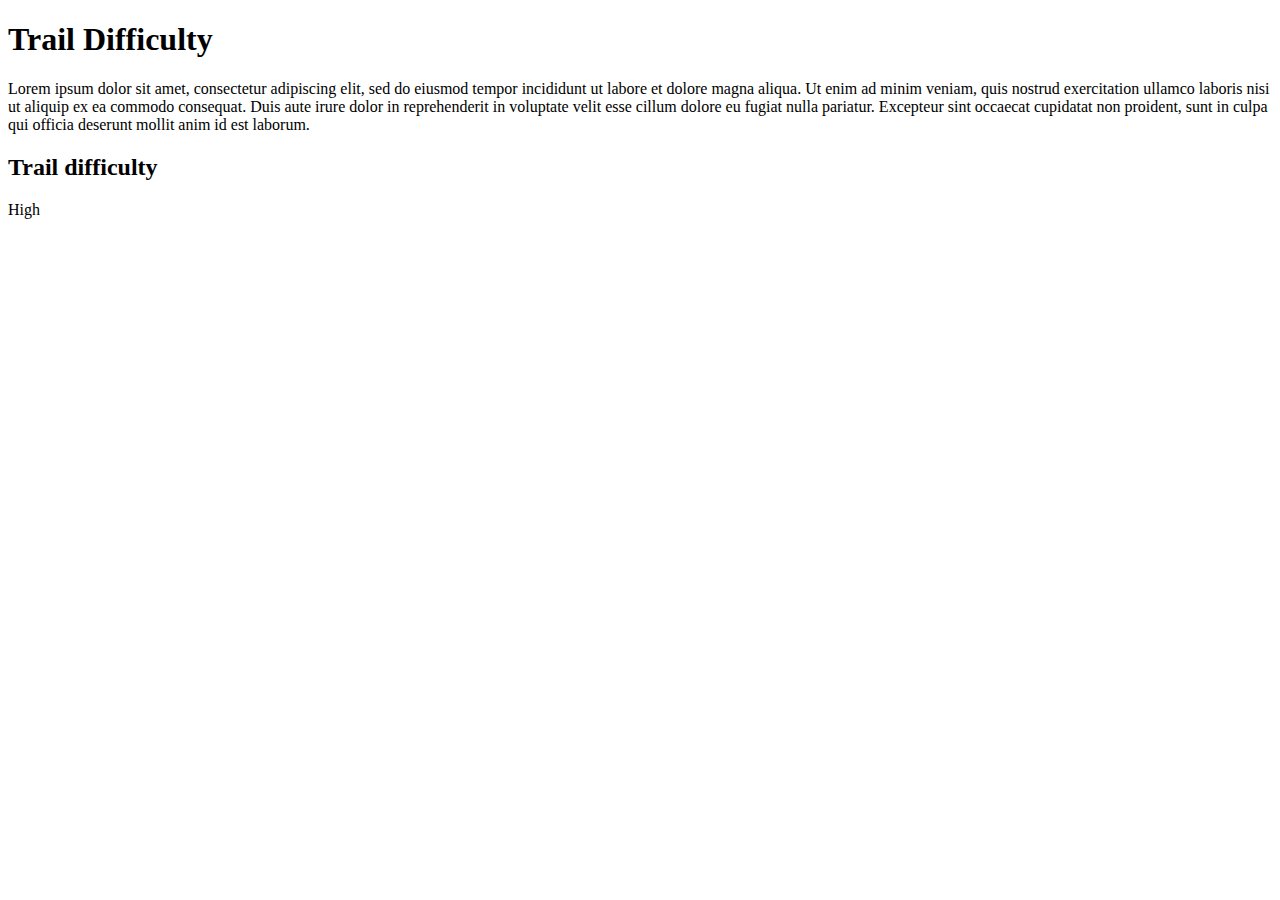
==== difficulty.html @ 5bbc185e "difficulty" ====
<!DOCTYPE html>
<html lang="en">

<head>
    <meta charset="UTF-8">
    <meta name="viewport" content="width=device-width, initial-scale=1.0">
    <title>Document</title>
</head>

<body>
    <h1>Trail Difficulty</h1>
    <main>
        <p>Lorem ipsum dolor sit amet, consectetur adipiscing elit, sed do eiusmod tempor incididunt ut labore et dolore
            magna aliqua. Ut enim ad minim veniam, quis nostrud exercitation ullamco laboris nisi ut aliquip ex ea
            commodo consequat. Duis aute irure dolor in reprehenderit in voluptate velit esse cillum dolore eu fugiat
            nulla pariatur. Excepteur sint occaecat cupidatat non proident, sunt in culpa qui officia deserunt mollit
            anim id est laborum.</p>

    </main>

    <aside>
        <h2>Trail difficulty</h2>
        <p>High</p>

    </aside>
</body>

</html>
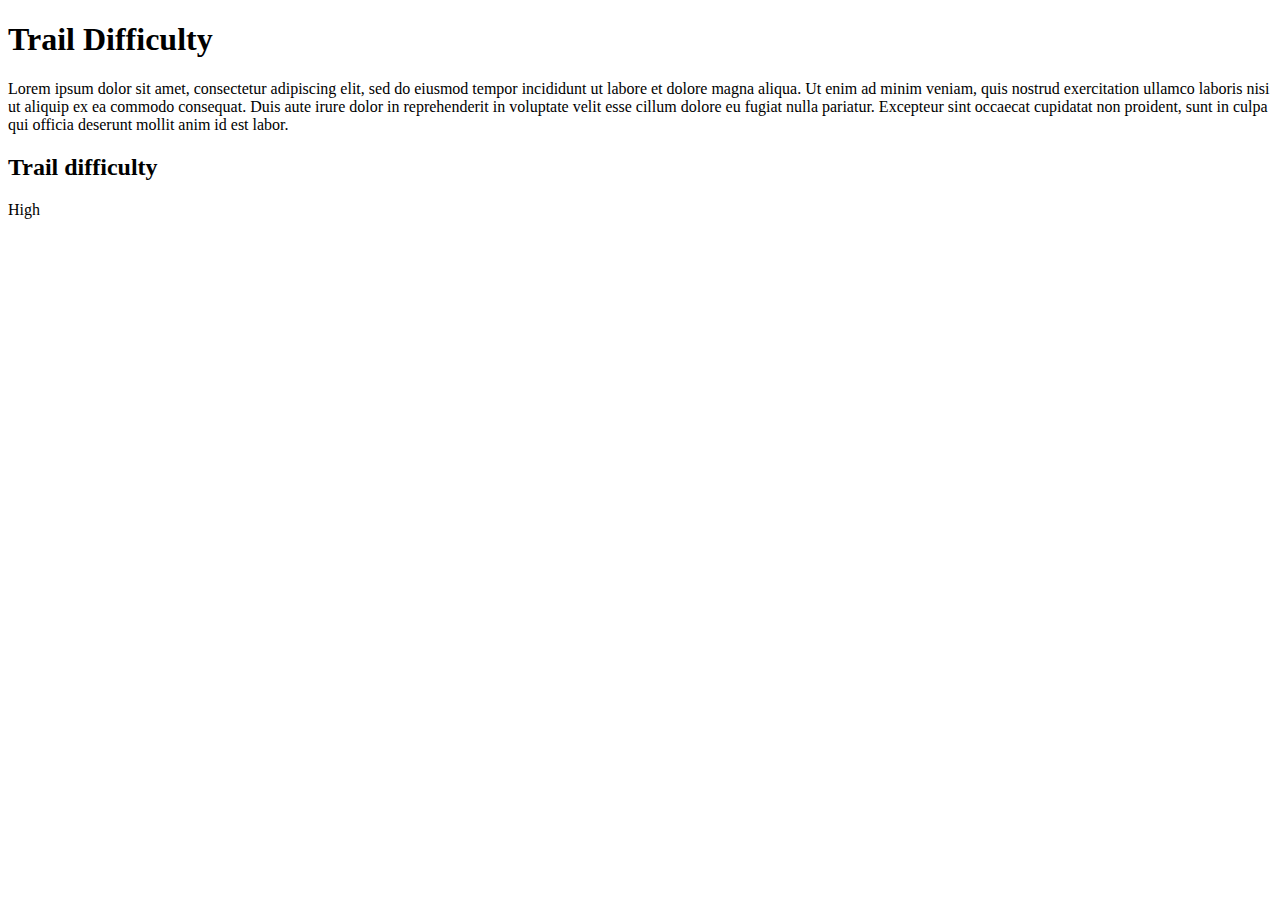
==== commit 55c1093d: "Added difficulty.html page" ====
--- a/difficulty.html
+++ b/difficulty.html
@@ -14,7 +14,7 @@
             magna aliqua. Ut enim ad minim veniam, quis nostrud exercitation ullamco laboris nisi ut aliquip ex ea
             commodo consequat. Duis aute irure dolor in reprehenderit in voluptate velit esse cillum dolore eu fugiat
             nulla pariatur. Excepteur sint occaecat cupidatat non proident, sunt in culpa qui officia deserunt mollit
-            anim id est laborum.</p>
+            anim id est labor.</p>
 
     </main>
 
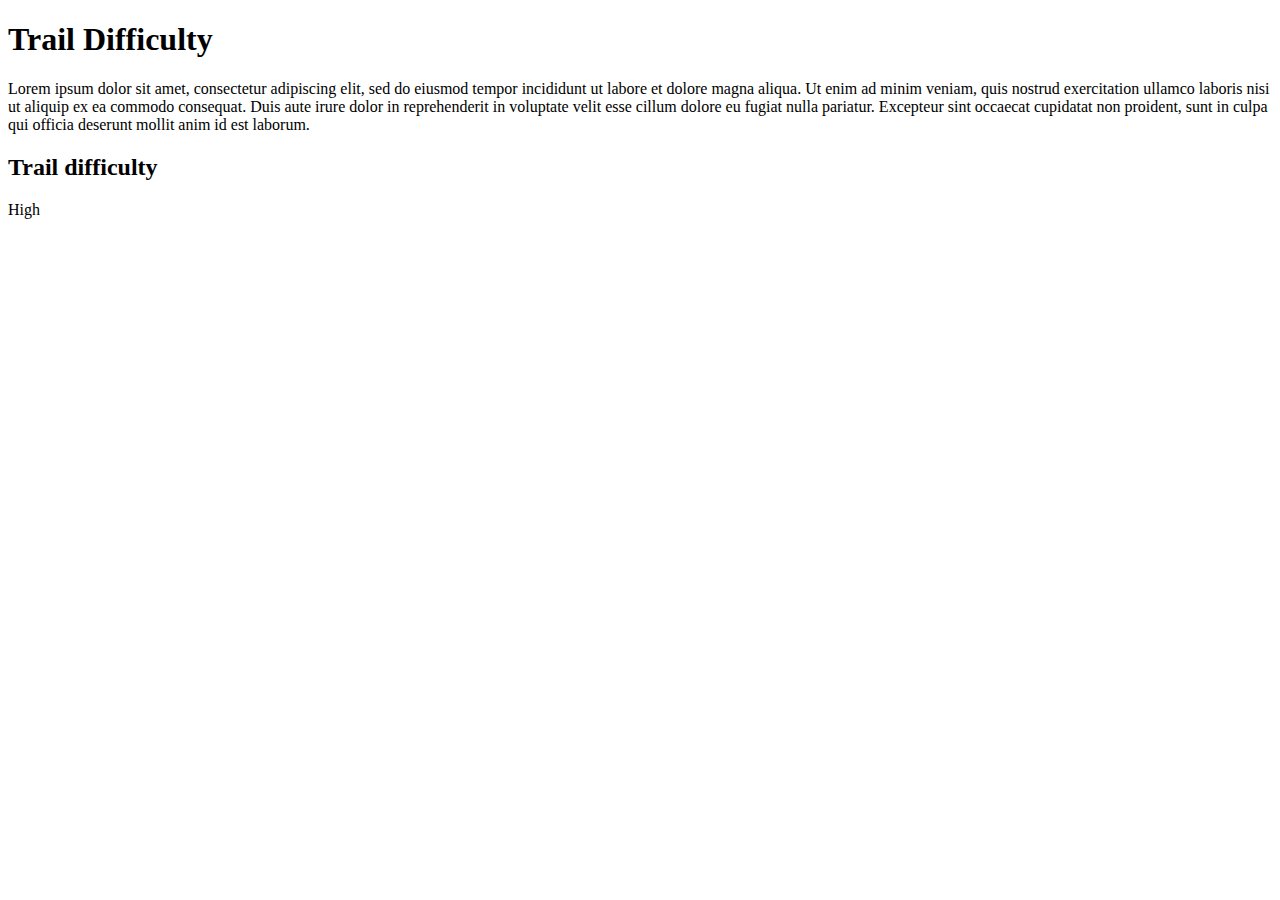
==== commit aa475e4d: "Merge 1486a0109dcd02a1ed9e0289f3ee603105a64c21 into c1b7d12ea31edca9caf5133b35363bbbe96794f2" ====
--- a/difficulty.html
+++ b/difficulty.html
@@ -14,7 +14,7 @@
             magna aliqua. Ut enim ad minim veniam, quis nostrud exercitation ullamco laboris nisi ut aliquip ex ea
             commodo consequat. Duis aute irure dolor in reprehenderit in voluptate velit esse cillum dolore eu fugiat
             nulla pariatur. Excepteur sint occaecat cupidatat non proident, sunt in culpa qui officia deserunt mollit
-            anim id est labor.</p>
+            anim id est laborum.</p>
 
     </main>
 
